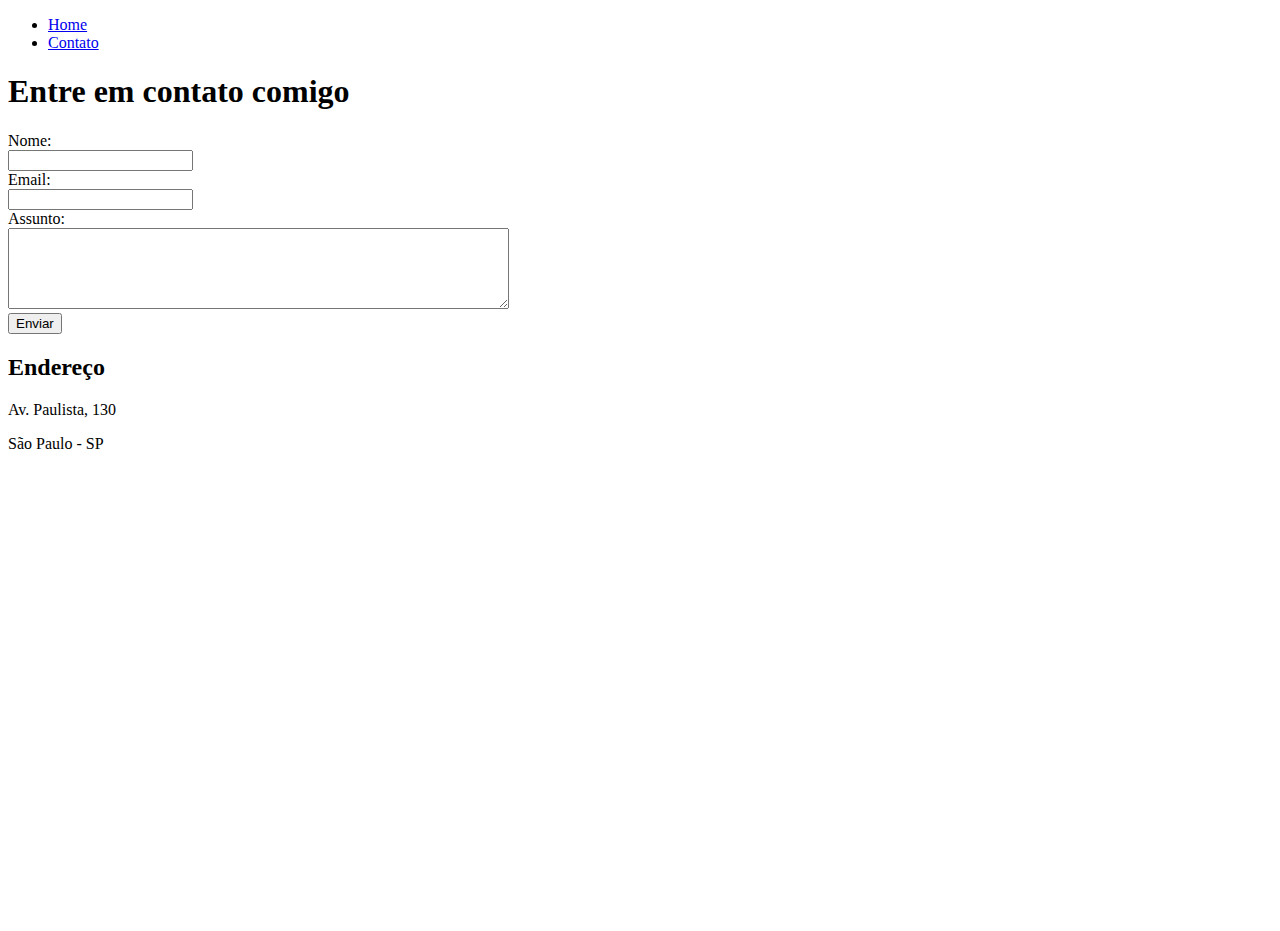
==== contato.html @ 5da51176 "HTML do site" ====
<!DOCTYPE html>
<html lang="en">
<head>
    <meta charset="UTF-8">
    <meta http-equiv="X-UA-Compatible" content="IE=edge">
    <meta name="viewport" content="width=device-width, initial-scale=1.0">
    <title>Contato</title>
</head>
<body>
    <ul>
        <li>
            <a href="index.html"> Home</a>
        </li>
        <li>
            <a href="contato.html"> Contato</a>
        </li> 
    </ul>

    <h1>Entre em contato comigo</h1>

    <form>
        <label for="nome">Nome:</label> <br>
        <input type="text" id="nome">
        <br>
        <label for="email">Email:</label> <br>
        <input type="email" id="email">
        <br>
        <label for="assunto">Assunto:</label> <br>
        <textarea name="assunto" id="assunto" cols="60" rows="5"></textarea>
        <br>
        <button>Enviar</button>
    </form>

    <h2>Endereço</h2>

    <p>Av. Paulista, 130</p>
    <p>São Paulo - SP</p>

    <iframe src="https://www.google.com/maps/embed?pb=!1m18!1m12!1m3!1d3656.952851231822!2d-46.64755388502211!3d-23.570136784678528!2m3!1f0!2f0!3f0!3m2!1i1024!2i768!4f13.1!3m3!1m2!1s0x94ce59bdec78c2bd%3A0xe90051b84d86ce71!2sAv.%20Paulista%2C%20130%20-%20Bela%20Vista%2C%20S%C3%A3o%20Paulo%20-%20SP%2C%2009861-160!5e0!3m2!1spt-BR!2sbr!4v1650297856408!5m2!1spt-BR!2sbr" width="600" height="450" style="border:0;" allowfullscreen="" loading="lazy" referrerpolicy="no-referrer-when-downgrade"></iframe>
</body>
</html>
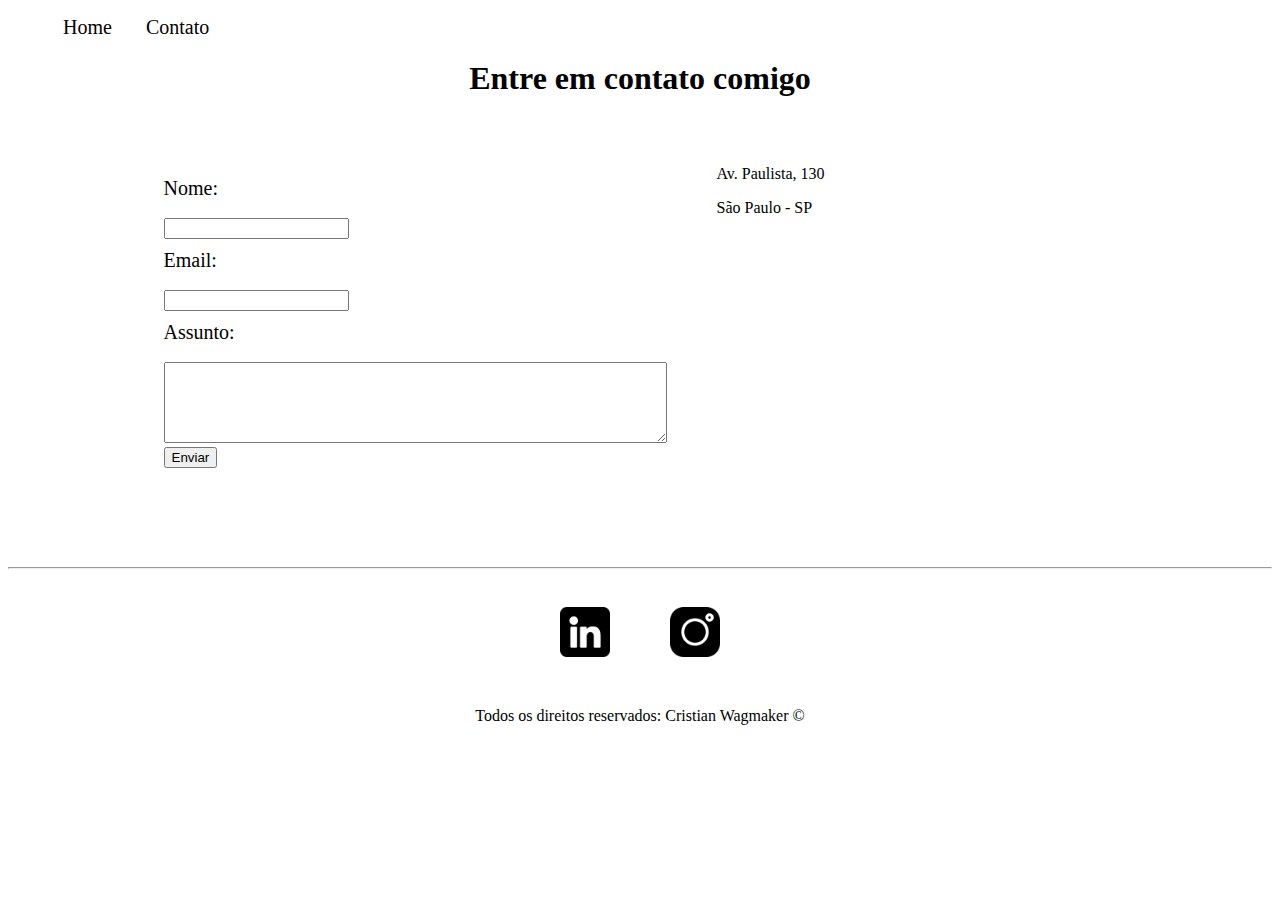
==== commit 32dae67e: "Adicionando CSS" ====
--- a/contato.html
+++ b/contato.html
@@ -5,9 +5,11 @@
     <meta http-equiv="X-UA-Compatible" content="IE=edge">
     <meta name="viewport" content="width=device-width, initial-scale=1.0">
     <title>Contato</title>
+    <link rel="stylesheet" href="./assets/css/style.css">
+
 </head>
 <body>
-    <ul>
+    <ul id="menu">
         <li>
             <a href="index.html"> Home</a>
         </li>
@@ -16,26 +18,63 @@
         </li> 
     </ul>
 
-    <h1>Entre em contato comigo</h1>
+    <h1 class="center">Entre em contato comigo</h1>
 
-    <form>
-        <label for="nome">Nome:</label> <br>
-        <input type="text" id="nome">
-        <br>
-        <label for="email">Email:</label> <br>
-        <input type="email" id="email">
-        <br>
-        <label for="assunto">Assunto:</label> <br>
-        <textarea name="assunto" id="assunto" cols="60" rows="5"></textarea>
-        <br>
-        <button>Enviar</button>
-    </form>
+    <div class="container mb-50 p-30">
+        
+        <div>
+            <form>
+                <div> 
+                    <label for="nome">Nome:</label> <br>
+                    <input type="text" id="nome">
+        
+                    <label for="email">Email:</label> <br>
+                    <input type="email" id="email">
+                
+                    <label for="assunto">Assunto:</label> <br>
+                    <textarea name="assunto" id="assunto" cols="60" rows="5"></textarea>
+                    
+                    
+                </div>
+                <button>Enviar</button>
+            </form>
+            
+        </div>
 
-    <h2>Endereço</h2>
+        <div class="ml-50">
+            <p>Av. Paulista, 130</p>
+            <p>São Paulo - SP</p>
+            <iframe src="https://www.google.com/maps/embed?pb=!1m18!1m12!1m3!1d3656.
+            952851231822!2d-46.64755388502211!3d-23.570136784678528!2m3!1f0!2f0!3f0!3m2!
+            1i1024!2i768!4f13.1!3m3!1m2!1s0x94ce59bdec78c2bd%3A0xe90051b84d86ce71!2sAv.
+            %20Paulista%2C%20130%20-%20Bela%20Vista%2C%20S%C3%A3o%20Paulo%20-%20SP%2C%2009861-
+            160!5e0!3m2!1spt-BR!2sbr!4v1650297856408!5m2!1spt-BR!2sbr" 
+            width="400" height="250" style="border:0;" allowfullscreen="" loading="lazy" 
+            referrerpolicy="no-referrer-when-downgrade"></iframe>
+        </div>
+    </div>
 
-    <p>Av. Paulista, 130</p>
-    <p>São Paulo - SP</p>
+    <hr>
+    <footer>
 
-    <iframe src="https://www.google.com/maps/embed?pb=!1m18!1m12!1m3!1d3656.952851231822!2d-46.64755388502211!3d-23.570136784678528!2m3!1f0!2f0!3f0!3m2!1i1024!2i768!4f13.1!3m3!1m2!1s0x94ce59bdec78c2bd%3A0xe90051b84d86ce71!2sAv.%20Paulista%2C%20130%20-%20Bela%20Vista%2C%20S%C3%A3o%20Paulo%20-%20SP%2C%2009861-160!5e0!3m2!1spt-BR!2sbr!4v1650297856408!5m2!1spt-BR!2sbr" width="600" height="450" style="border:0;" allowfullscreen="" loading="lazy" referrerpolicy="no-referrer-when-downgrade"></iframe>
+        <div class="container">
+            <a href="https://www.linkedin.com/" target="_blank">
+                <img class="tm-social p-30" src="assets/img/in_logo.png" 
+                alt="Logo do Linkedin">
+            </a>
+
+            <a href="https://www.instagram.com/" target="_blank">
+                <img class="tm-social p-30" src="assets/img/logo_insta3.png" 
+                alt="Logo do Instagram">
+            </a>
+            
+        </div>
+
+        <p class="center">
+            Todos os direitos reservados: Cristian Wagmaker &copy
+        </p>
+
+    </footer>
+    
 </body>
 </html>--- a/assets/css/style.css
+++ b/assets/css/style.css
@@ -0,0 +1,74 @@
+/*Estilos da página index.html*/
+.center{
+    text-align: center;
+}
+
+.justify{
+    text-align: justify;
+}
+.container{
+    display: flex;
+    flex-flow: row;
+    justify-content: center;
+    align-items: center;
+}
+
+#menu li{
+    display: inline;
+    margin: 15px;
+    text-decoration: none;
+}
+
+#menu li a{
+    text-decoration: none;
+    color: black;
+    font-size: 20px;
+}
+
+#menu li a:hover{
+    color: grey
+}
+
+.p-30{
+    padding: 30px;
+}
+
+.br-50{
+    border-radius: 50%;
+}
+
+.wh{
+    width: 300px;
+    height: 300px;;
+}
+
+.tm-social{
+    width: 50px;
+    height: 50px;
+    
+}
+
+.mb-50{
+    margin-bottom: 50px;
+}
+/*Estilos da página contato.html*/
+
+.ml-50{
+    margin-left: 50px;
+}
+
+.mb-20{
+    margin-bottom: 20px;
+}
+
+form label, form legend {
+    display: block;
+    font-size: 20px;
+    margin-top: 10px;
+}
+
+.input-padrao {
+    margin: 0 0 30px;
+    padding: 15px 25px;
+    width: 30%;
+}